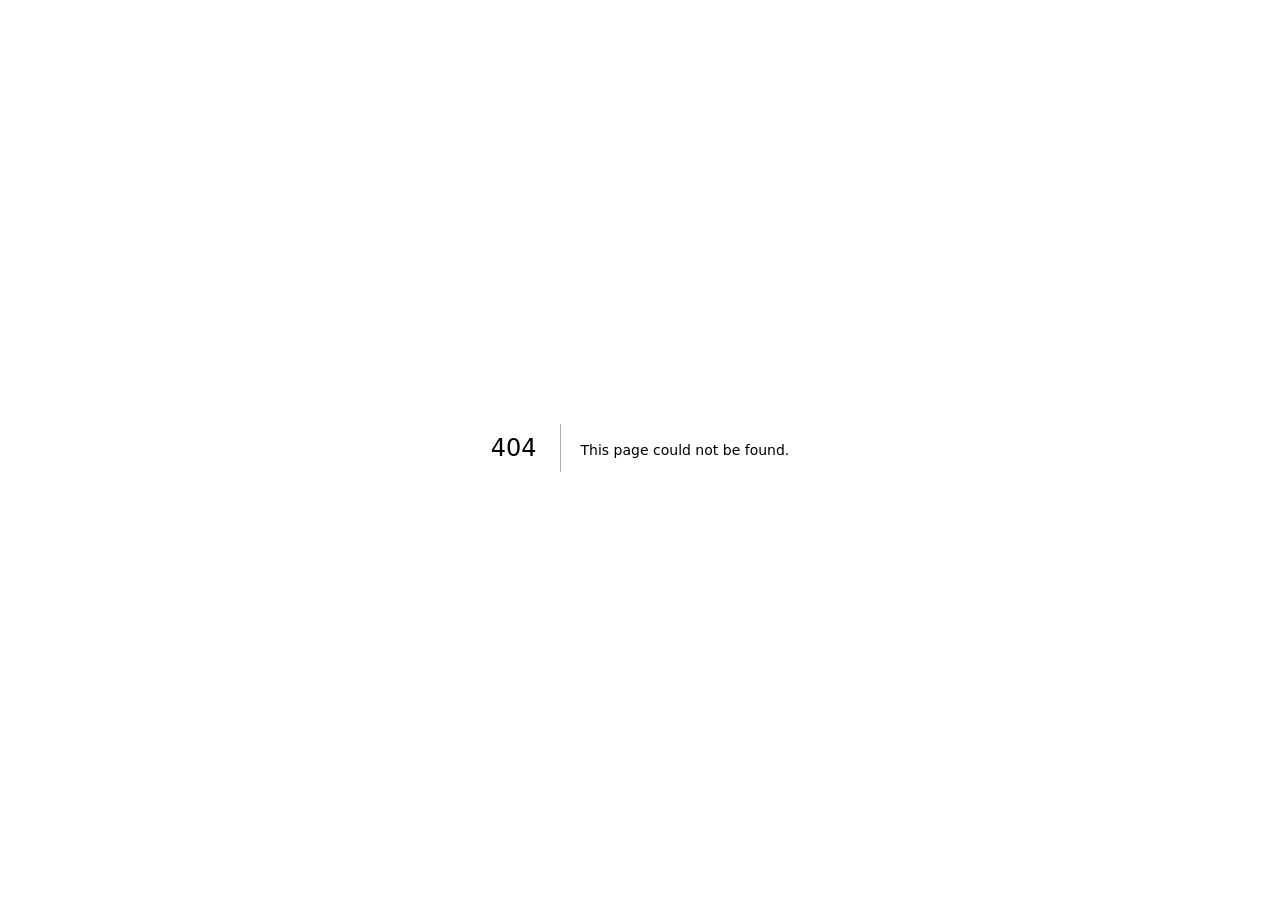
==== 404/index.html @ 63c55165 "Deploying to gh-pages from @ NAretakis/mita-state-self-assessment-tool@676d2150725f9b0d9c83585a63a7a" ====
<!DOCTYPE html><html><head><meta charSet="utf-8" data-next-head=""/><meta name="viewport" content="width=device-width" data-next-head=""/><title data-next-head="">404: This page could not be found</title><link rel="preload" href="./_next/static/css/7dfabca245fe745d.css" as="style"/><link rel="stylesheet" href="./_next/static/css/7dfabca245fe745d.css" data-n-g=""/><noscript data-n-css=""></noscript><script defer="" nomodule="" src="./_next/static/chunks/polyfills-42372ed130431b0a.js"></script><script src="./_next/static/chunks/webpack-ebcb7a3cedf53b63.js" defer=""></script><script src="./_next/static/chunks/framework-f75312fc4004b783.js" defer=""></script><script src="./_next/static/chunks/main-55f8069c80553623.js" defer=""></script><script src="./_next/static/chunks/pages/_app-bfd25f5586bd5056.js" defer=""></script><script src="./_next/static/chunks/pages/_error-68514284bb74dab7.js" defer=""></script><script src="./_next/static/jn6w8XGCfK14JF5BYb3mU/_buildManifest.js" defer=""></script><script src="./_next/static/jn6w8XGCfK14JF5BYb3mU/_ssgManifest.js" defer=""></script></head><body><div id="__next"><div style="font-family:system-ui,&quot;Segoe UI&quot;,Roboto,Helvetica,Arial,sans-serif,&quot;Apple Color Emoji&quot;,&quot;Segoe UI Emoji&quot;;height:100vh;text-align:center;display:flex;flex-direction:column;align-items:center;justify-content:center"><div style="line-height:48px"><style>body{color:#000;background:#fff;margin:0}.next-error-h1{border-right:1px solid rgba(0,0,0,.3)}@media (prefers-color-scheme:dark){body{color:#fff;background:#000}.next-error-h1{border-right:1px solid rgba(255,255,255,.3)}}</style><h1 class="next-error-h1" style="display:inline-block;margin:0 20px 0 0;padding-right:23px;font-size:24px;font-weight:500;vertical-align:top">404</h1><div style="display:inline-block"><h2 style="font-size:14px;font-weight:400;line-height:28px">This page could not be found<!-- -->.</h2></div></div></div></div><script id="__NEXT_DATA__" type="application/json">{"props":{"pageProps":{"statusCode":404}},"page":"/_error","query":{},"buildId":"jn6w8XGCfK14JF5BYb3mU","assetPrefix":".","nextExport":true,"isFallback":false,"gip":true,"scriptLoader":[]}</script></body></html>
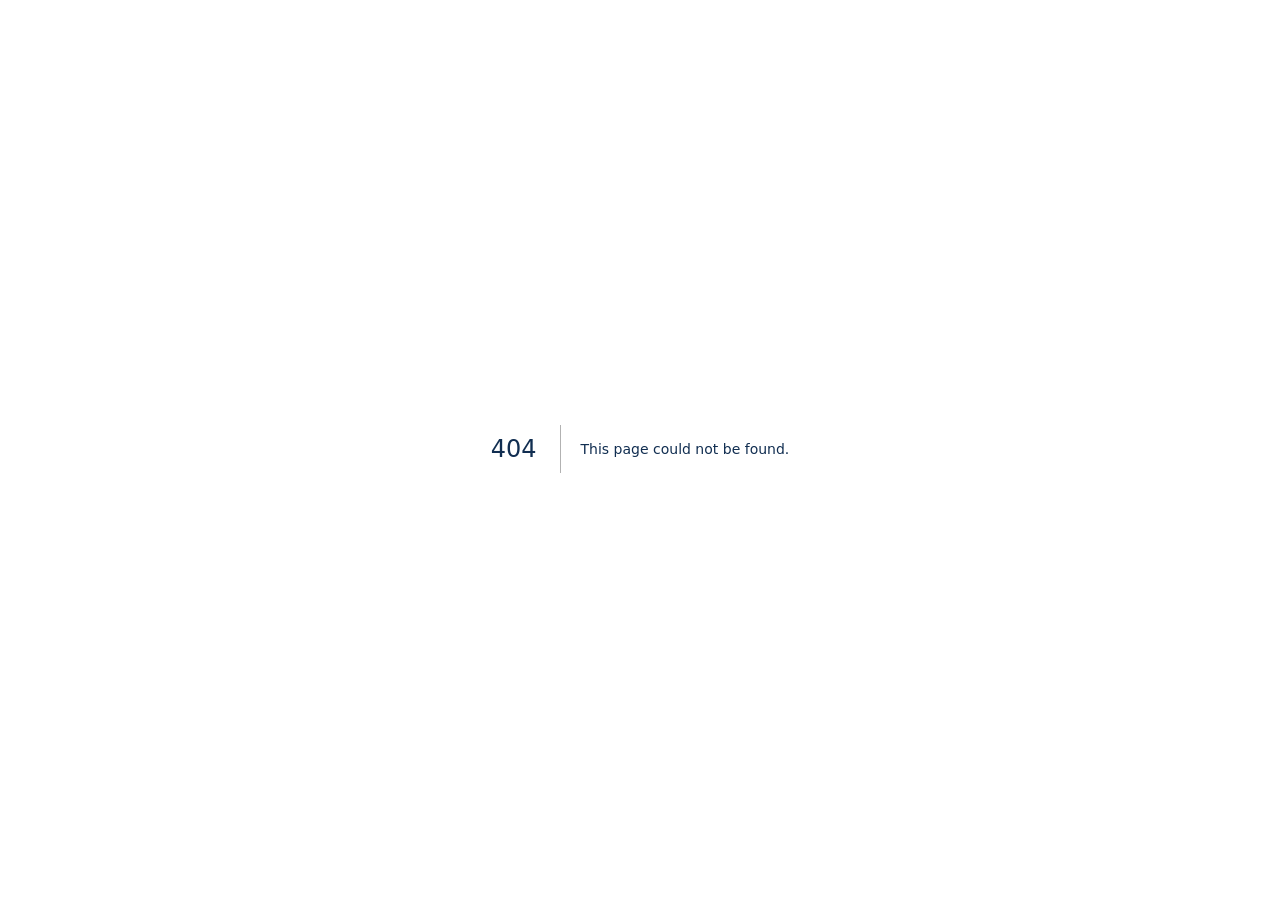
==== commit d13c0144: "Deploying to gh-pages from @ NAretakis/mita-state-self-assessment-tool@3a0fd7092c041b84681618bc1a922" ====
--- a/404/index.html
+++ b/404/index.html
@@ -1 +1 @@
-<!DOCTYPE html><html><head><meta charSet="utf-8" data-next-head=""/><meta name="viewport" content="width=device-width" data-next-head=""/><title data-next-head="">404: This page could not be found</title><link rel="preload" href="./_next/static/css/7dfabca245fe745d.css" as="style"/><link rel="stylesheet" href="./_next/static/css/7dfabca245fe745d.css" data-n-g=""/><noscript data-n-css=""></noscript><script defer="" nomodule="" src="./_next/static/chunks/polyfills-42372ed130431b0a.js"></script><script src="./_next/static/chunks/webpack-ebcb7a3cedf53b63.js" defer=""></script><script src="./_next/static/chunks/framework-f75312fc4004b783.js" defer=""></script><script src="./_next/static/chunks/main-55f8069c80553623.js" defer=""></script><script src="./_next/static/chunks/pages/_app-bfd25f5586bd5056.js" defer=""></script><script src="./_next/static/chunks/pages/_error-68514284bb74dab7.js" defer=""></script><script src="./_next/static/jn6w8XGCfK14JF5BYb3mU/_buildManifest.js" defer=""></script><script src="./_next/static/jn6w8XGCfK14JF5BYb3mU/_ssgManifest.js" defer=""></script></head><body><div id="__next"><div style="font-family:system-ui,&quot;Segoe UI&quot;,Roboto,Helvetica,Arial,sans-serif,&quot;Apple Color Emoji&quot;,&quot;Segoe UI Emoji&quot;;height:100vh;text-align:center;display:flex;flex-direction:column;align-items:center;justify-content:center"><div style="line-height:48px"><style>body{color:#000;background:#fff;margin:0}.next-error-h1{border-right:1px solid rgba(0,0,0,.3)}@media (prefers-color-scheme:dark){body{color:#fff;background:#000}.next-error-h1{border-right:1px solid rgba(255,255,255,.3)}}</style><h1 class="next-error-h1" style="display:inline-block;margin:0 20px 0 0;padding-right:23px;font-size:24px;font-weight:500;vertical-align:top">404</h1><div style="display:inline-block"><h2 style="font-size:14px;font-weight:400;line-height:28px">This page could not be found<!-- -->.</h2></div></div></div></div><script id="__NEXT_DATA__" type="application/json">{"props":{"pageProps":{"statusCode":404}},"page":"/_error","query":{},"buildId":"jn6w8XGCfK14JF5BYb3mU","assetPrefix":".","nextExport":true,"isFallback":false,"gip":true,"scriptLoader":[]}</script></body></html>+<!DOCTYPE html><html><head><meta charSet="utf-8" data-next-head=""/><meta name="viewport" content="width=device-width" data-next-head=""/><title data-next-head="">404: This page could not be found</title><link rel="preload" href="/_next/static/css/7dfabca245fe745d.css" as="style"/><link rel="stylesheet" href="/_next/static/css/7dfabca245fe745d.css" data-n-g=""/><noscript data-n-css=""></noscript><script defer="" nomodule="" src="/_next/static/chunks/polyfills-42372ed130431b0a.js"></script><script src="/_next/static/chunks/webpack-1995568d22d4af0a.js" defer=""></script><script src="/_next/static/chunks/framework-f75312fc4004b783.js" defer=""></script><script src="/_next/static/chunks/main-3b45d7a3dd07ecac.js" defer=""></script><script src="/_next/static/chunks/pages/_app-bfd25f5586bd5056.js" defer=""></script><script src="/_next/static/chunks/pages/_error-68514284bb74dab7.js" defer=""></script><script src="/_next/static/aNPBCxR0sxTJ2bFIcSGz4/_buildManifest.js" defer=""></script><script src="/_next/static/aNPBCxR0sxTJ2bFIcSGz4/_ssgManifest.js" defer=""></script></head><body><div id="__next"><div style="font-family:system-ui,&quot;Segoe UI&quot;,Roboto,Helvetica,Arial,sans-serif,&quot;Apple Color Emoji&quot;,&quot;Segoe UI Emoji&quot;;height:100vh;text-align:center;display:flex;flex-direction:column;align-items:center;justify-content:center"><div style="line-height:48px"><style>body{color:#000;background:#fff;margin:0}.next-error-h1{border-right:1px solid rgba(0,0,0,.3)}@media (prefers-color-scheme:dark){body{color:#fff;background:#000}.next-error-h1{border-right:1px solid rgba(255,255,255,.3)}}</style><h1 class="next-error-h1" style="display:inline-block;margin:0 20px 0 0;padding-right:23px;font-size:24px;font-weight:500;vertical-align:top">404</h1><div style="display:inline-block"><h2 style="font-size:14px;font-weight:400;line-height:28px">This page could not be found<!-- -->.</h2></div></div></div></div><script id="__NEXT_DATA__" type="application/json">{"props":{"pageProps":{"statusCode":404}},"page":"/_error","query":{},"buildId":"aNPBCxR0sxTJ2bFIcSGz4","nextExport":true,"isFallback":false,"gip":true,"scriptLoader":[]}</script></body></html>
--- a/_next/static/css/7dfabca245fe745d.css
+++ b/_next/static/css/7dfabca245fe745d.css
@@ -0,0 +1 @@
+:root{--primary-color:#0071bc;--secondary-color:#112e51;--background-color:#f9f9f9;--text-color:#212121;--border-color:#dcdee0;--success-color:#2e8540;--warning-color:#fdb81e;--error-color:#d83933;--font-family:-apple-system,BlinkMacSystemFont,Segoe UI,Roboto,Oxygen,Ubuntu,Cantarell,Fira Sans,Droid Sans,Helvetica Neue,sans-serif}body,html{padding:0;margin:0;font-family:var(--font-family);color:var(--text-color);background-color:var(--background-color)}a{color:var(--primary-color);text-decoration:none}*{box-sizing:border-box}h1,h2,h3,h4,h5,h6{margin-top:0;color:var(--secondary-color)}.button,button{background-color:var(--primary-color);color:white;border:none;padding:.5rem 1rem;border-radius:4px;cursor:pointer;font-size:1rem;transition:background-color .2s}.button:hover,button:hover{background-color:#005ea2}.button:focus,button:focus{outline:2px solid #aeb0b5;outline-offset:2px}input,select,textarea{font-family:var(--font-family);font-size:1rem;padding:.5rem;border:1px solid var(--border-color);border-radius:4px;width:100%}input:focus,select:focus,textarea:focus{outline:2px solid var(--primary-color);outline-offset:0;border-color:var(--primary-color)}.sr-only{position:absolute;width:1px;height:1px;padding:0;margin:-1px;overflow:hidden;clip:rect(0,0,0,0);white-space:nowrap;border-width:0}
--- a/_next/static/css/7dfabca245fe745d.css
+++ b/_next/static/css/7dfabca245fe745d.css
@@ -0,0 +1 @@
+:root{--primary-color:#0071bc;--secondary-color:#112e51;--background-color:#f9f9f9;--text-color:#212121;--border-color:#dcdee0;--success-color:#2e8540;--warning-color:#fdb81e;--error-color:#d83933;--font-family:-apple-system,BlinkMacSystemFont,Segoe UI,Roboto,Oxygen,Ubuntu,Cantarell,Fira Sans,Droid Sans,Helvetica Neue,sans-serif}body,html{padding:0;margin:0;font-family:var(--font-family);color:var(--text-color);background-color:var(--background-color)}a{color:var(--primary-color);text-decoration:none}*{box-sizing:border-box}h1,h2,h3,h4,h5,h6{margin-top:0;color:var(--secondary-color)}.button,button{background-color:var(--primary-color);color:white;border:none;padding:.5rem 1rem;border-radius:4px;cursor:pointer;font-size:1rem;transition:background-color .2s}.button:hover,button:hover{background-color:#005ea2}.button:focus,button:focus{outline:2px solid #aeb0b5;outline-offset:2px}input,select,textarea{font-family:var(--font-family);font-size:1rem;padding:.5rem;border:1px solid var(--border-color);border-radius:4px;width:100%}input:focus,select:focus,textarea:focus{outline:2px solid var(--primary-color);outline-offset:0;border-color:var(--primary-color)}.sr-only{position:absolute;width:1px;height:1px;padding:0;margin:-1px;overflow:hidden;clip:rect(0,0,0,0);white-space:nowrap;border-width:0}
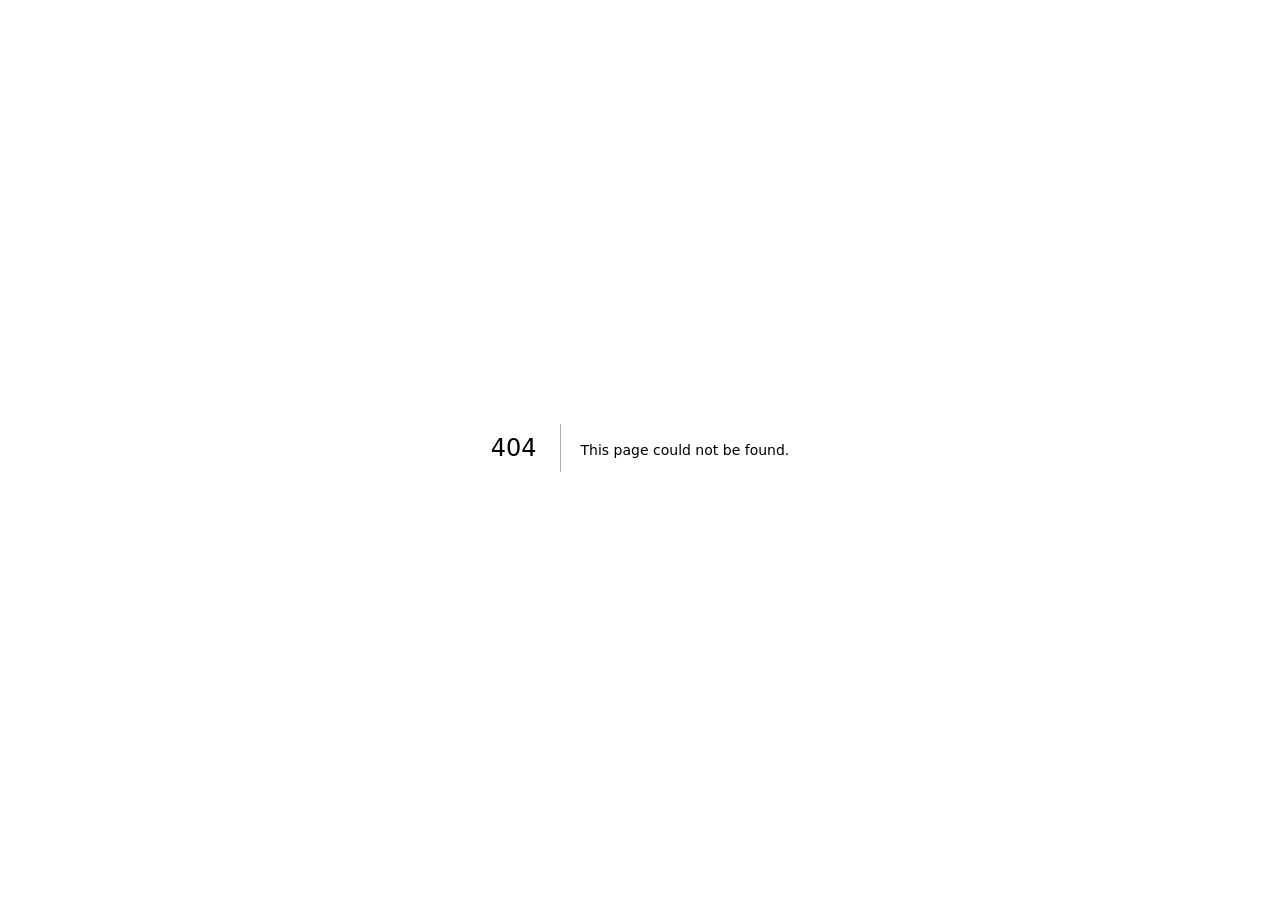
==== commit b0015a2b: "Deploying to gh-pages from @ NAretakis/mita-state-self-assessment-tool@6e1b78e9275e6e4a46f7be06c1cb6" ====
--- a/404/index.html
+++ b/404/index.html
@@ -1 +1 @@
-<!DOCTYPE html><html><head><meta charSet="utf-8" data-next-head=""/><meta name="viewport" content="width=device-width" data-next-head=""/><title data-next-head="">404: This page could not be found</title><link rel="preload" href="/_next/static/css/7dfabca245fe745d.css" as="style"/><link rel="stylesheet" href="/_next/static/css/7dfabca245fe745d.css" data-n-g=""/><noscript data-n-css=""></noscript><script defer="" nomodule="" src="/_next/static/chunks/polyfills-42372ed130431b0a.js"></script><script src="/_next/static/chunks/webpack-1995568d22d4af0a.js" defer=""></script><script src="/_next/static/chunks/framework-f75312fc4004b783.js" defer=""></script><script src="/_next/static/chunks/main-3b45d7a3dd07ecac.js" defer=""></script><script src="/_next/static/chunks/pages/_app-bfd25f5586bd5056.js" defer=""></script><script src="/_next/static/chunks/pages/_error-68514284bb74dab7.js" defer=""></script><script src="/_next/static/aNPBCxR0sxTJ2bFIcSGz4/_buildManifest.js" defer=""></script><script src="/_next/static/aNPBCxR0sxTJ2bFIcSGz4/_ssgManifest.js" defer=""></script></head><body><div id="__next"><div style="font-family:system-ui,&quot;Segoe UI&quot;,Roboto,Helvetica,Arial,sans-serif,&quot;Apple Color Emoji&quot;,&quot;Segoe UI Emoji&quot;;height:100vh;text-align:center;display:flex;flex-direction:column;align-items:center;justify-content:center"><div style="line-height:48px"><style>body{color:#000;background:#fff;margin:0}.next-error-h1{border-right:1px solid rgba(0,0,0,.3)}@media (prefers-color-scheme:dark){body{color:#fff;background:#000}.next-error-h1{border-right:1px solid rgba(255,255,255,.3)}}</style><h1 class="next-error-h1" style="display:inline-block;margin:0 20px 0 0;padding-right:23px;font-size:24px;font-weight:500;vertical-align:top">404</h1><div style="display:inline-block"><h2 style="font-size:14px;font-weight:400;line-height:28px">This page could not be found<!-- -->.</h2></div></div></div></div><script id="__NEXT_DATA__" type="application/json">{"props":{"pageProps":{"statusCode":404}},"page":"/_error","query":{},"buildId":"aNPBCxR0sxTJ2bFIcSGz4","nextExport":true,"isFallback":false,"gip":true,"scriptLoader":[]}</script></body></html>+<!DOCTYPE html><html lang="en"><head><meta charSet="utf-8" data-next-head=""/><meta name="viewport" content="width=device-width" data-next-head=""/><title data-next-head="">404: This page could not be found</title><base href="/"/><link rel="preload" href="/mita-state-self-assessment-tool/_next/static/css/7dfabca245fe745d.css" as="style"/><link rel="stylesheet" href="/mita-state-self-assessment-tool/_next/static/css/7dfabca245fe745d.css" data-n-g=""/><noscript data-n-css=""></noscript><script defer="" nomodule="" src="/mita-state-self-assessment-tool/_next/static/chunks/polyfills-42372ed130431b0a.js"></script><script src="/mita-state-self-assessment-tool/_next/static/chunks/webpack-a094cda0d49d2e72.js" defer=""></script><script src="/mita-state-self-assessment-tool/_next/static/chunks/framework-f75312fc4004b783.js" defer=""></script><script src="/mita-state-self-assessment-tool/_next/static/chunks/main-f2c8ea61973ce073.js" defer=""></script><script src="/mita-state-self-assessment-tool/_next/static/chunks/pages/_app-ac71c244c0d27b33.js" defer=""></script><script src="/mita-state-self-assessment-tool/_next/static/chunks/pages/_error-68514284bb74dab7.js" defer=""></script><script src="/mita-state-self-assessment-tool/_next/static/zaxXHJ2BaPhbBDmYvlVew/_buildManifest.js" defer=""></script><script src="/mita-state-self-assessment-tool/_next/static/zaxXHJ2BaPhbBDmYvlVew/_ssgManifest.js" defer=""></script><script src="/fix-paths.js"></script></head><body><div id="__next"><div style="font-family:system-ui,&quot;Segoe UI&quot;,Roboto,Helvetica,Arial,sans-serif,&quot;Apple Color Emoji&quot;,&quot;Segoe UI Emoji&quot;;height:100vh;text-align:center;display:flex;flex-direction:column;align-items:center;justify-content:center"><div style="line-height:48px"><style>body{color:#000;background:#fff;margin:0}.next-error-h1{border-right:1px solid rgba(0,0,0,.3)}@media (prefers-color-scheme:dark){body{color:#fff;background:#000}.next-error-h1{border-right:1px solid rgba(255,255,255,.3)}}</style><h1 class="next-error-h1" style="display:inline-block;margin:0 20px 0 0;padding-right:23px;font-size:24px;font-weight:500;vertical-align:top">404</h1><div style="display:inline-block"><h2 style="font-size:14px;font-weight:400;line-height:28px">This page could not be found<!-- -->.</h2></div></div></div></div><script id="__NEXT_DATA__" type="application/json">{"props":{"pageProps":{"statusCode":404}},"page":"/_error","query":{},"buildId":"zaxXHJ2BaPhbBDmYvlVew","assetPrefix":"/mita-state-self-assessment-tool","nextExport":true,"isFallback":false,"gip":true,"scriptLoader":[]}</script></body></html>
